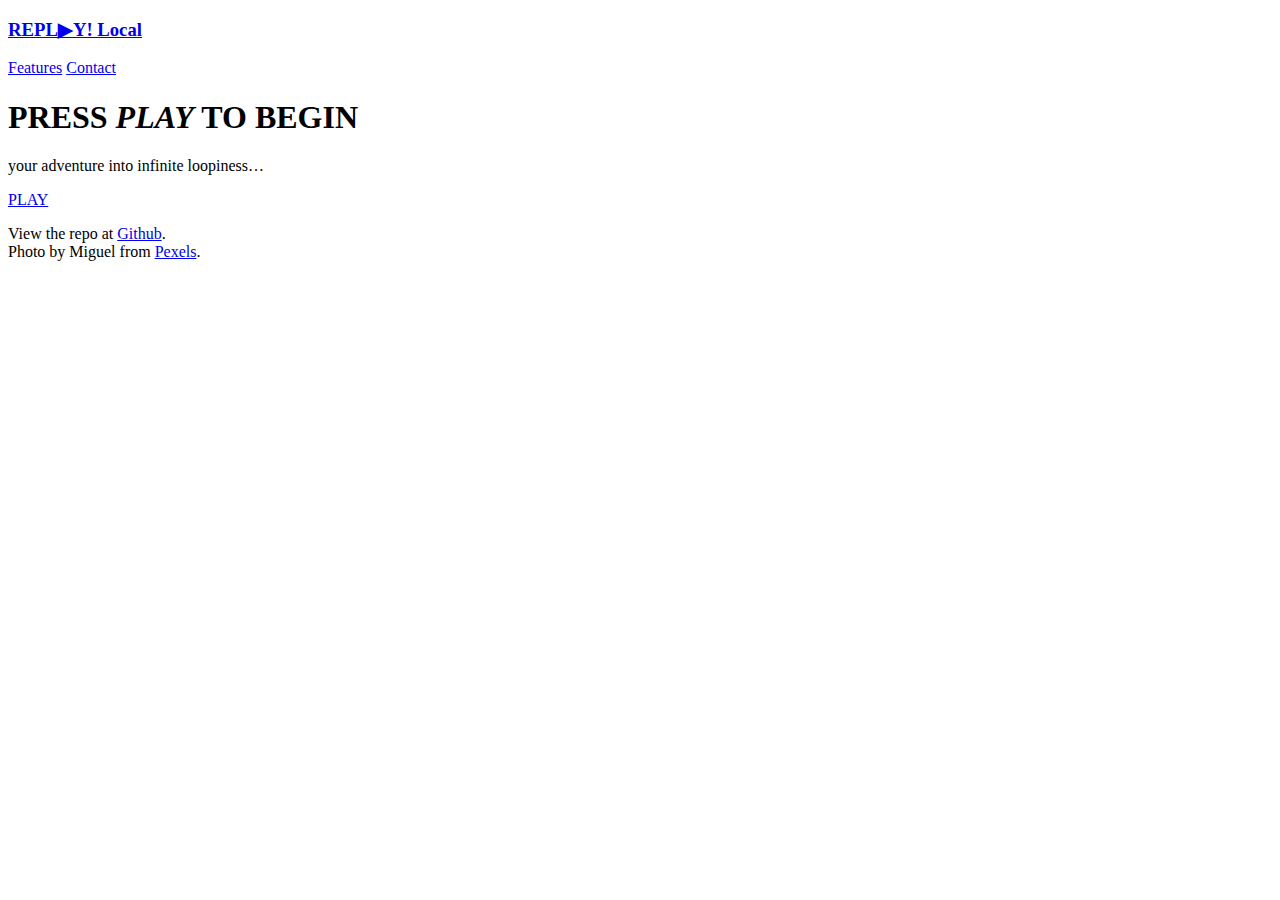
==== index.html @ 405debe4 "Remove old files" ====
<!DOCTYPE html>
<html lang='en'>
<head>
    <meta charset="UTF-8">
    <meta name="description" content="Music looping application">
    <meta name="keywords" content="music, looping">
    <meta name="author" content="Boo's First Hack">
    <meta name="viewport" content="width=device-width, initial-scale=1, shrink-to-fit=no">
    <title>REPL▶Y! Local</title>
    <!-- Bootstrap core CSS -->
    <link rel="stylesheet" href="https://maxcdn.bootstrapcdn.com/bootstrap/4.0.0-beta/css/bootstrap.min.css" integrity="sha384-/Y6pD6FV/Vv2HJnA6t+vslU6fwYXjCFtcEpHbNJ0lyAFsXTsjBbfaDjzALeQsN6M" crossorigin="anonymous" type="text/css">
    <!-- Main CSS for this site -->
    <link rel="stylesheet" href="assets/css/cover.min.css" type="text/css">
</head>
<body>
    <div class="site-wrapper">
        <div class="site-wrapper-inner">
            <div class="cover-container">
                <div class="masthead clearfix">
                    <div class="inner">
                        <h3 class="masthead-brand"><a class="brand-link active" href="/">REPL▶Y! Local</a></h3>
                        <nav class="nav nav-masthead">
                            <a class="nav-link" href="#">Features</a>
                            <a class="nav-link" href="#">Contact</a>
                        </nav>
                    </div>
                </div>
                <div class="inner cover">
                    <h1 class="cover-heading">PRESS <b><i>PLAY</i></b> TO BEGIN</h1>
                    <p class="lead">your adventure into infinite loopiness&hellip;</p>
                    <p class="lead">
                        <a href="#" class="btn btn-lg btn-secondary">PLAY</a>
                    </p>
                </div>
                <div class="mastfoot">
                    <div class="inner">
                        <p>
                            View the repo at <a href="https://github.com/BTx123/mloop">Github</a>.
                            <br>
                            Photo by Miguel from <a href="https://www.pexels.com/photo/black-record-vinyl-167092/">Pexels</a>.
                        </p>
                    </div>
                </div>
            </div>
        </div>
    </div>

    <!-- Bootstrap core JavaScript placed at the end of the document so the pages load faster -->
    <!-- jQuery first, then Popper.js, then Bootstrap JS -->
    <script src="https://code.jquery.com/jquery-3.2.1.slim.min.js" integrity="sha384-KJ3o2DKtIkvYIK3UENzmM7KCkRr/rE9/Qpg6aAZGJwFDMVNA/GpGFF93hXpG5KkN" crossorigin="anonymous" type="text/javascript"></script>
    <script src="https://cdnjs.cloudflare.com/ajax/libs/popper.js/1.11.0/umd/popper.min.js" integrity="sha384-b/U6ypiBEHpOf/4+1nzFpr53nxSS+GLCkfwBdFNTxtclqqenISfwAzpKaMNFNmj4" crossorigin="anonymous" type="text/javascript"></script>
    <script src="https://maxcdn.bootstrapcdn.com/bootstrap/4.0.0-beta/js/bootstrap.min.js" integrity="sha384-h0AbiXch4ZDo7tp9hKZ4TsHbi047NrKGLO3SEJAg45jXxnGIfYzk4Si90RDIqNm1" crossorigin="anonymous" type="text/javascript"></script>
    <!-- IE10 viewport hack for Surface/desktop Windows 8 bug -->
    <script src="assets/js/ie10-viewport-bug-workaround.min.js" type="text/javascript"></script>
    <!-- Main javascript for site -->
    <script src="assets/js/main.min.js" type="text/javascript"></script>
</body>
</html>
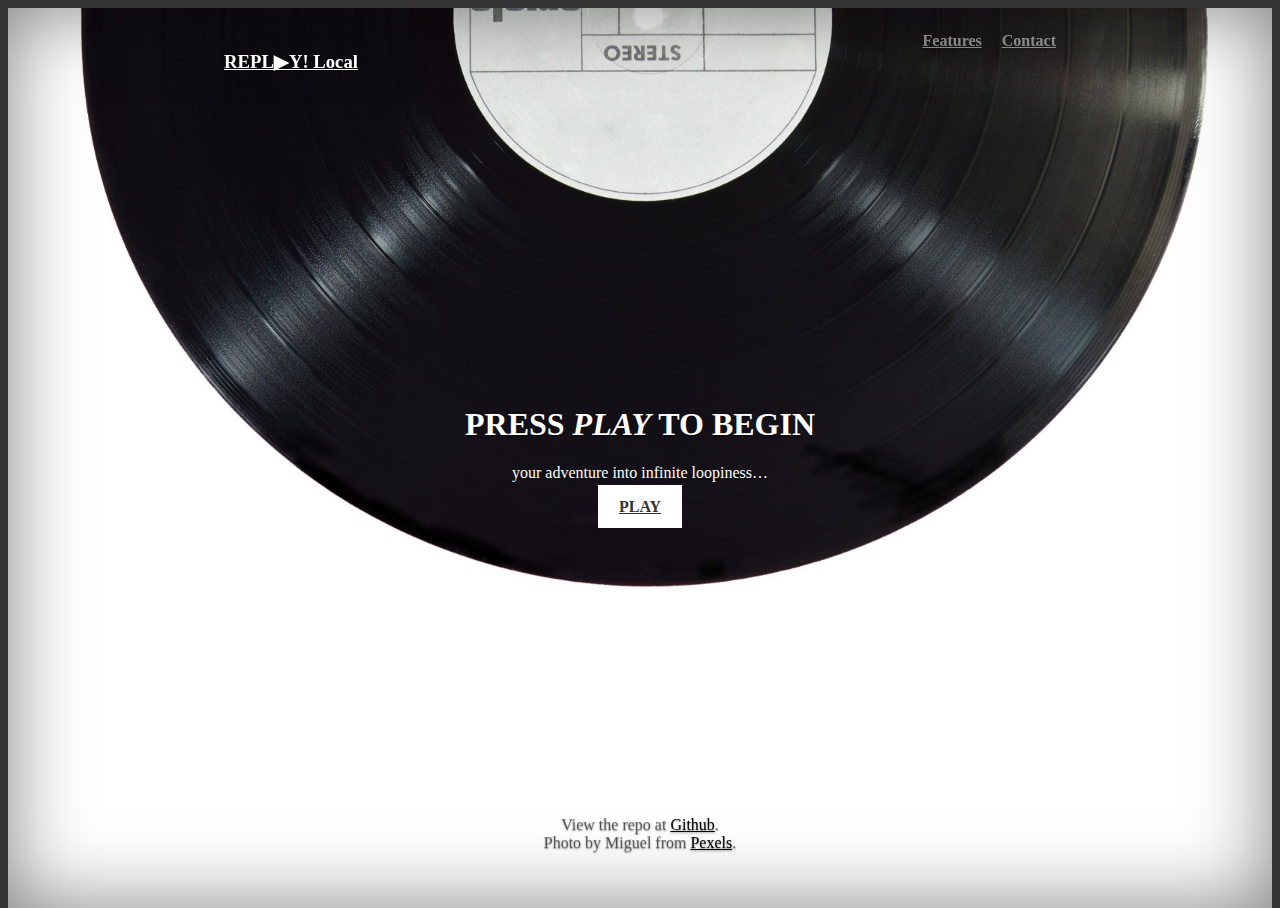
==== commit 6431549c: "Fix CSS link" ====
--- a/index.html
+++ b/index.html
@@ -10,7 +10,7 @@
     <!-- Bootstrap core CSS -->
     <link rel="stylesheet" href="https://maxcdn.bootstrapcdn.com/bootstrap/4.0.0-beta/css/bootstrap.min.css" integrity="sha384-/Y6pD6FV/Vv2HJnA6t+vslU6fwYXjCFtcEpHbNJ0lyAFsXTsjBbfaDjzALeQsN6M" crossorigin="anonymous" type="text/css">
     <!-- Main CSS for this site -->
-    <link rel="stylesheet" href="assets/css/cover.min.css" type="text/css">
+    <link rel="stylesheet" href="assets/css/main.min.css" type="text/css">
 </head>
 <body>
     <div class="site-wrapper">
--- a/assets/css/main.min.css
+++ b/assets/css/main.min.css
@@ -0,0 +1 @@
+a,a:focus,a:hover{color:#000}.btn-secondary,.btn-secondary:hover,.btn-secondary:focus{color:#333;text-shadow:none;background-color:#fff;border:.05rem solid #fff}html,body{height:100%;background-color:#333}body{color:#fff;text-align:center;text-shadow:0 .05rem .1rem rgba(0,0,0,.5)}.site-wrapper{display:table;position::relative;width:100%;min-height:100%;background-image:url(../img/header.jpg);background-position:center;-webkit-background-size:cover;-moz-background-size:cover;-o-background-size:cover;background-size:cover;box-shadow:inset 0 0 5rem rgba(0,0,0,.5);-webkit-box-shadow:inset 0 0 5rem rgba(0,0,0,.5)}.site-wrapper-inner{display:table-cell;vertical-align:top}.cover-container{margin-right:auto;margin-left:auto}.inner{padding:2rem}.masthead{margin-bottom:2rem}.masthead-brand{margin-bottom:0}.masthead-brand .brand-link{padding:.25rem 0;font-weight:bold;color:#000;background-color:transparent;border-bottom:.25rem solid transparent}.masthead-brand .brand-link:hover,.masthead-brand .brand-link:focus{border-bottom:.25rem solid transparent}.nav-masthead .nav-link{padding:.25rem 0;font-weight:bold;color:rgba(255,255,255,.5);background-color:transparent;border-bottom:.25rem solid transparent}.nav-masthead .nav-link:hover,.nav-masthead .nav-link:focus{border-bottom-color:rgba(255,255,255,.25)}.nav-masthead .nav-link+.nav-link{margin-left:1rem}.nav-masthead .active{color:#fff;border-bottom-color:#fff}@media(min-width:48em){.masthead-brand{float:left}.nav-masthead{float:right}}.cover{padding:0 1.5rem}.cover .btn-lg{padding:.75rem 1.25rem;font-weight:bold}.mastfoot{color:rgba(0,0,0,.5)}@media(min-width:768px){.masthead .brand-link{color:#fff}}@media(min-width:40em){.masthead{position:fixed;top:0}.mastfoot{position:fixed;bottom:0}.site-wrapper-inner{vertical-align:middle}.masthead,.mastfoot,.cover-container{width:100%}}@media(min-width:62em){.masthead,.mastfoot,.cover-container{width:56rem}}